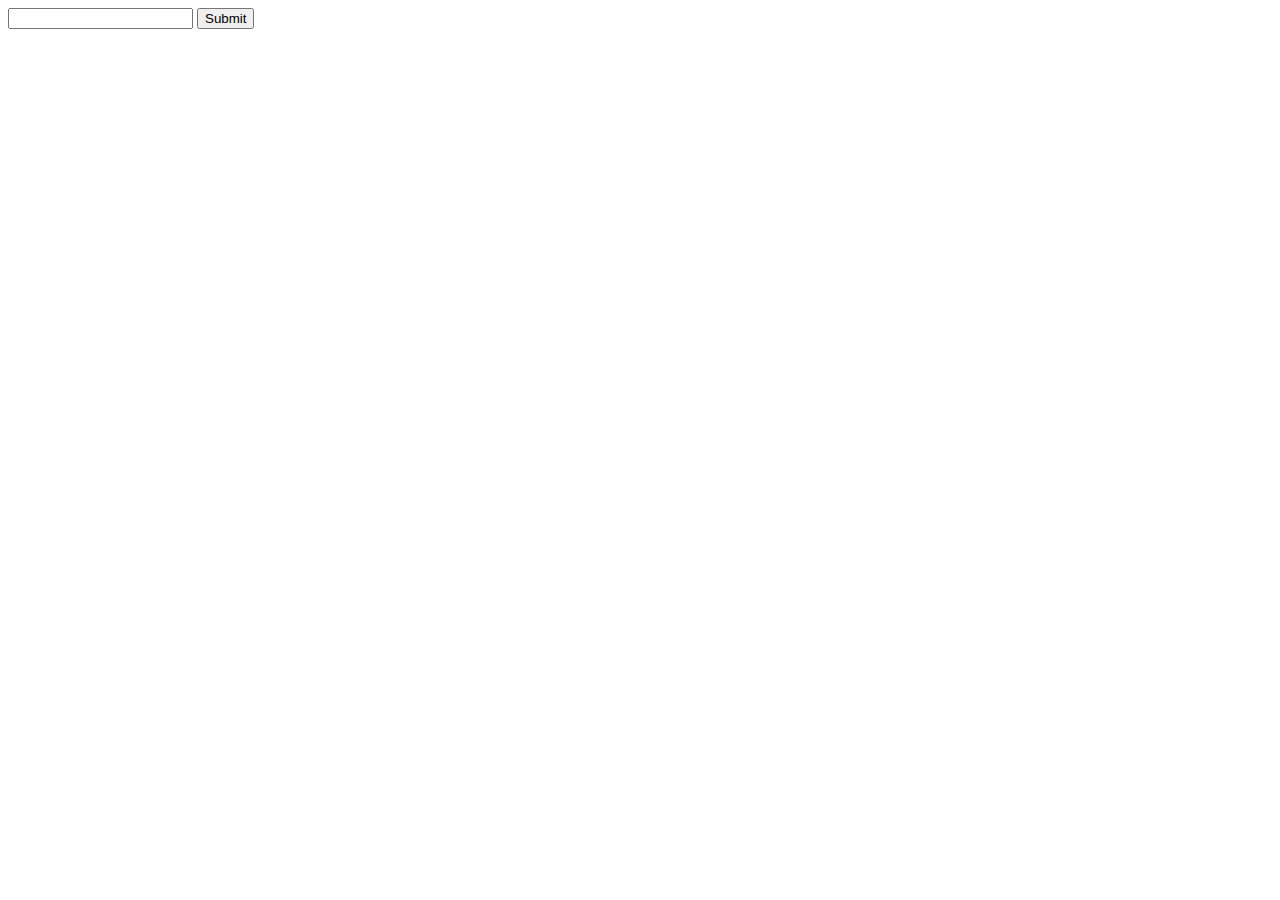
==== public/index.html @ 2f8ae76e "Add front-end formn to submit" ====
<!doctype html>
<html>
<head>
    <meta charset="UTF=8">
    <title>Socket.io basics</title>
    <script src="js/socket.io-1.3.7.js"></script>
</head>
<body>

    <form id="message-form">
        <input type="text" name="message"/>
        <input type="submit"/>
    </form>

    <script src="/js/jquery-3.1.1.min.js"></script>
    <script src="/js/socket.io-1.3.7.js"></script>
    <script src ="/js/app.js"></script>

</body>

</html>
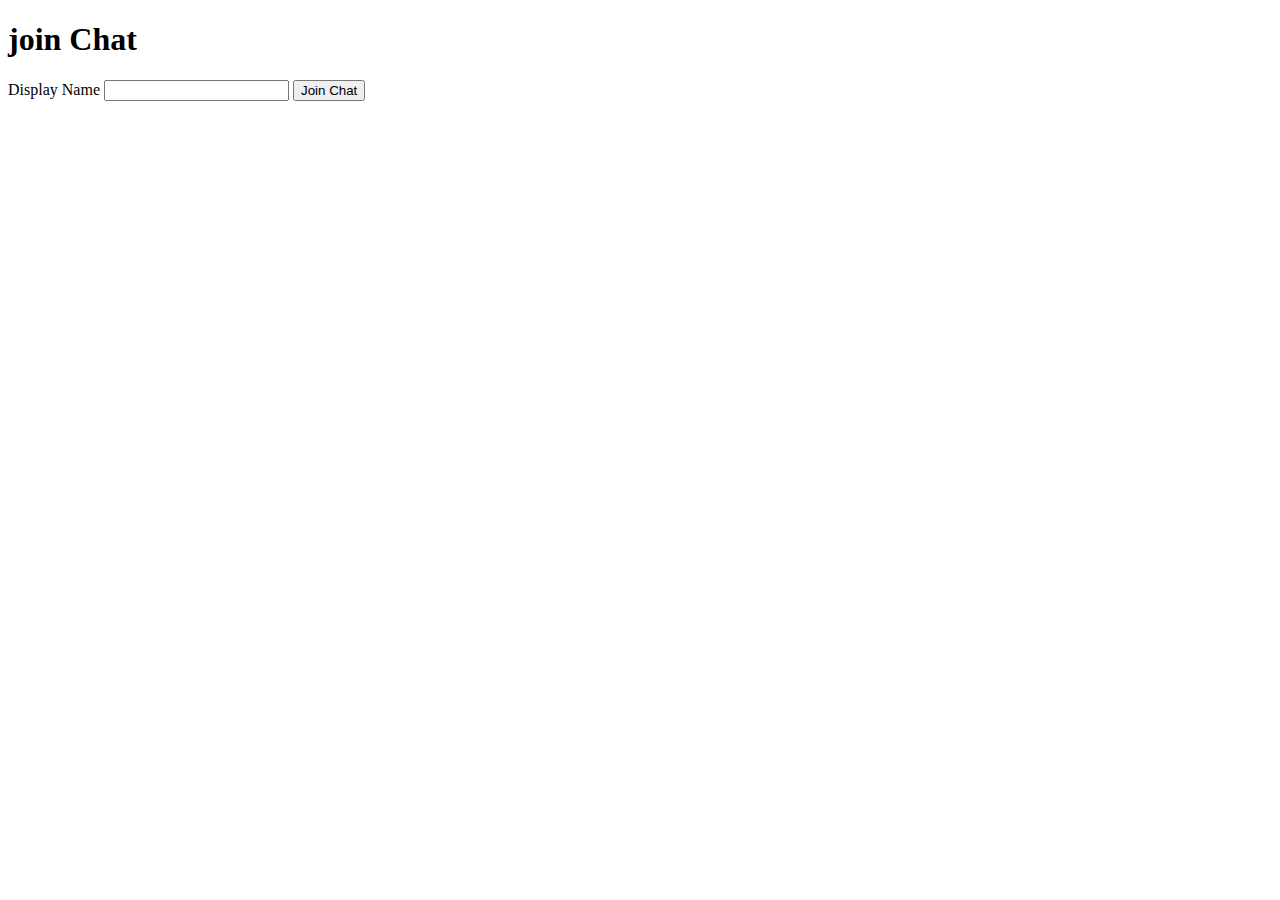
==== commit d48f020d: "Added Join CHat screen" ====
--- a/public/index.html
+++ b/public/index.html
@@ -6,16 +6,13 @@
     <script src="js/socket.io-1.3.7.js"></script>
 </head>
 <body>
+    <h1>join Chat</h1>
 
-    <form id="message-form">
-        <input type="text" name="message"/>
-        <input type="submit"/>
+    <form action="/chat.html">
+        <label>Display Name</label>
+        <input type="text" name="name" />
+        <input type="submit" value="Join Chat"/>
     </form>
-
-    <script src="/js/jquery-3.1.1.min.js"></script>
-    <script src="/js/socket.io-1.3.7.js"></script>
-    <script src ="/js/app.js"></script>
-
 </body>
 
 </html>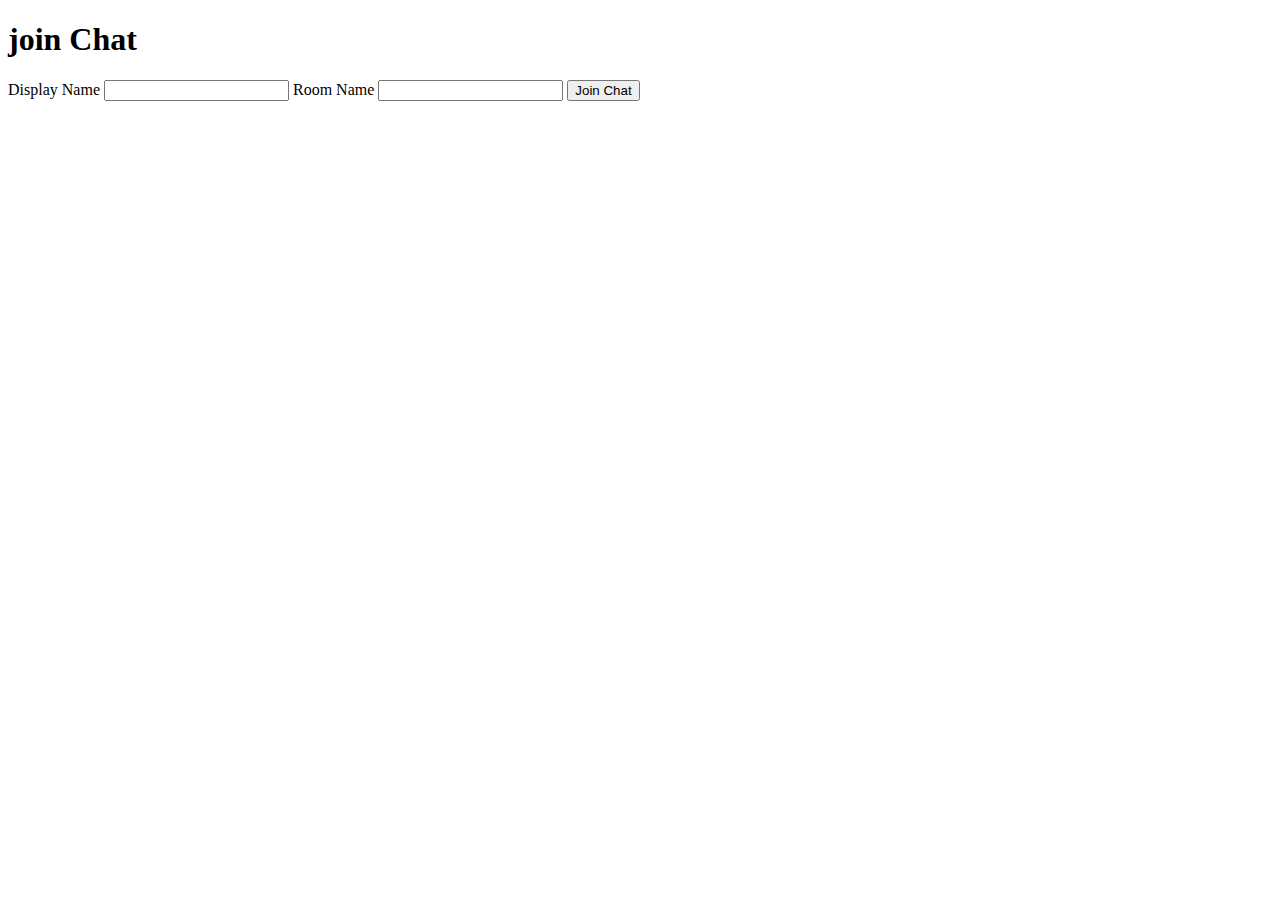
==== commit 58780bfd: "added chat room privacy" ====
--- a/public/index.html
+++ b/public/index.html
@@ -11,6 +11,10 @@
     <form action="/chat.html">
         <label>Display Name</label>
         <input type="text" name="name" />
+
+        <label>Room Name</label>
+        <input type="text" name="room" />
+
         <input type="submit" value="Join Chat"/>
     </form>
 </body>
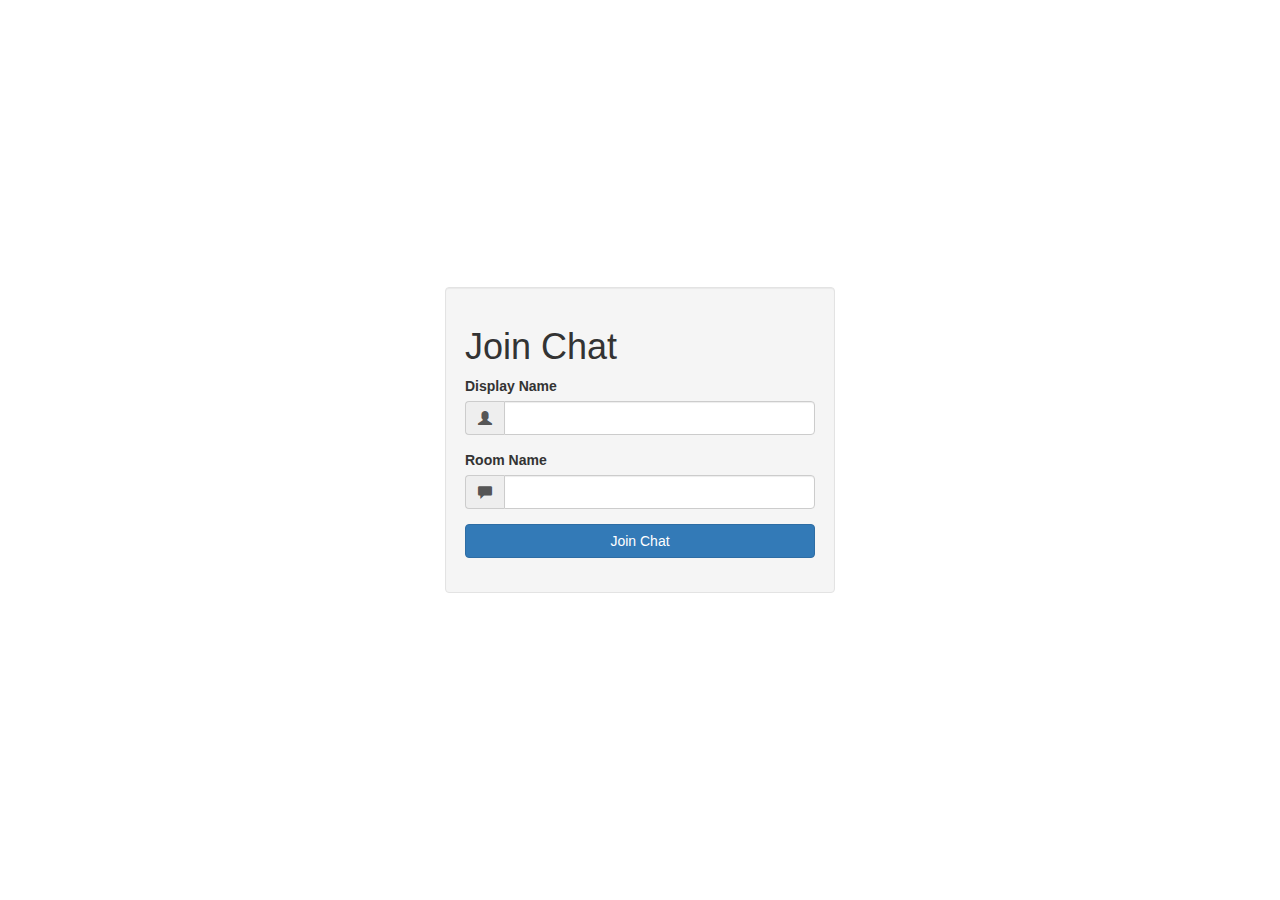
==== commit 23811b29: "Added bootstrap and style join page" ====
--- a/public/index.html
+++ b/public/index.html
@@ -4,19 +4,46 @@
     <meta charset="UTF=8">
     <title>Socket.io basics</title>
     <script src="js/socket.io-1.3.7.js"></script>
+    <link rel="stylesheet" href="./css/bootstrap.min.css">
+    <link rel="stylesheet" href="./css/styles.css">
 </head>
 <body>
-    <h1>join Chat</h1>
+<div class ="vertical-centre">
+    <div class="container">
+        <div class="row">
+            <div class="col-md-4 col-md-offset-4 well">
+                <h1>Join Chat</h1>
+                <form action="/chat.html">
+                    <div class="form-group">
+                        <label>Display Name</label>
+                        <div class="input-group">
+                            <span class="input-group-addon">
+                             <i class="glyphicon glyphicon-user"></i>
+                            </span>
+                            <input type="text" name="name" class="form-control" />
+                        </div>
+                    </div>
 
-    <form action="/chat.html">
-        <label>Display Name</label>
-        <input type="text" name="name" />
+                    <div class="form-group">
+                        <label>Room Name</label>
+                        <div class="input-group">
+                            <span class="input-group-addon">
+                                <i class="glyphicon glyphicon-comment"></i>
+                            </span>
+                            <input type="text" name="room" class="form-control" />
+                        </div>
 
-        <label>Room Name</label>
-        <input type="text" name="room" />
+                    </div>
+                    <div class="form-group">
+                        <input type="submit" value="Join Chat" class="btn btn-primary btn-block"/>
+                    </div>
 
-        <input type="submit" value="Join Chat"/>
-    </form>
+                </form>
+            </div>
+        </div>
+    </div>
+</div>
+
 </body>
 
 </html>--- a/public/css/styles.css
+++ b/public/css/styles.css
@@ -0,0 +1,6 @@
+.vertical-centre{
+    min-height: 100vh;
+    margin: 0;
+    display: flex;
+    align-items: center;
+}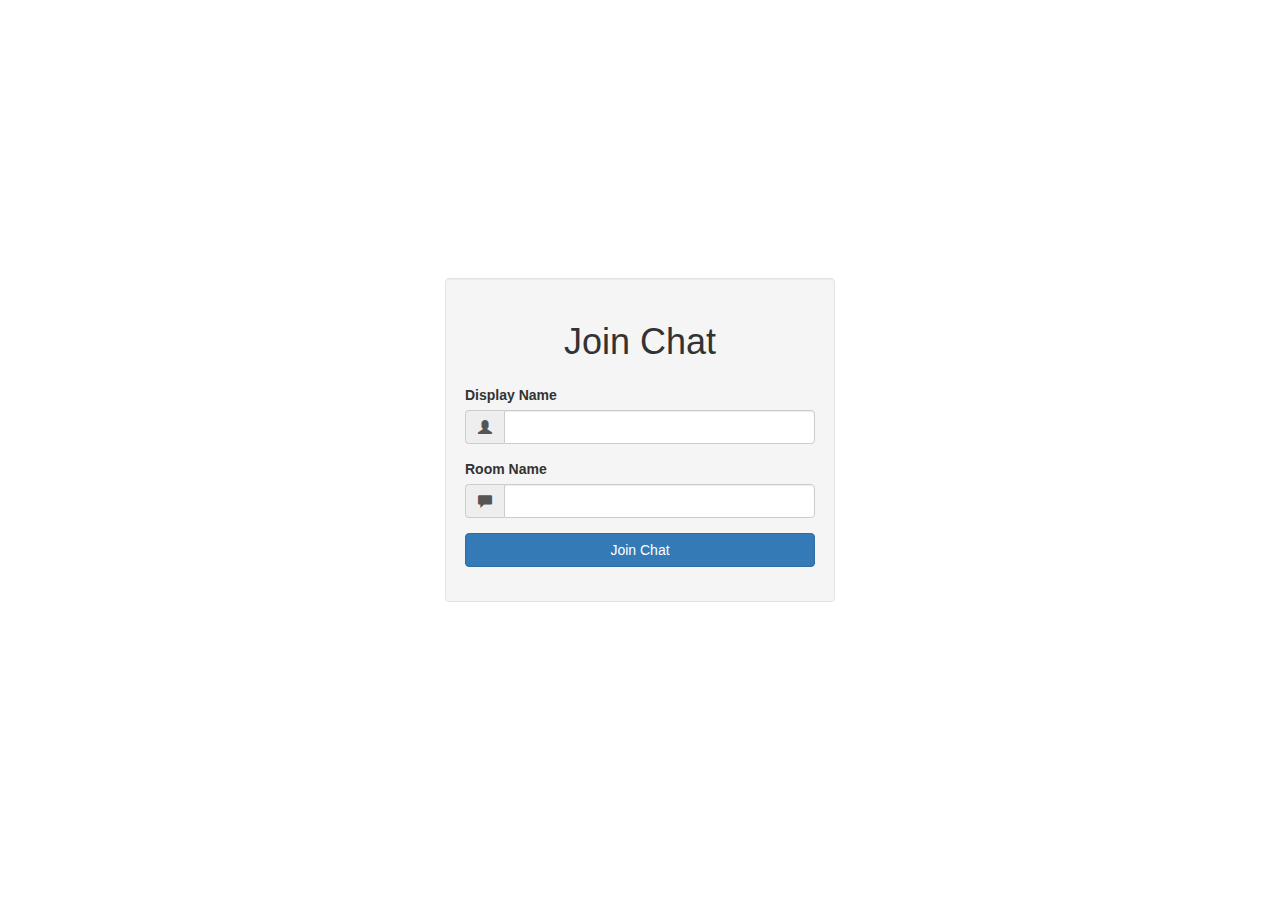
==== commit 27504d30: "final custom styles" ====
--- a/public/index.html
+++ b/public/index.html
@@ -12,7 +12,7 @@
     <div class="container">
         <div class="row">
             <div class="col-md-4 col-md-offset-4 well">
-                <h1>Join Chat</h1>
+                <h1 class="text-center">Join Chat</h1>
                 <form action="/chat.html">
                     <div class="form-group">
                         <label>Display Name</label>
--- a/public/css/styles.css
+++ b/public/css/styles.css
@@ -3,4 +3,12 @@
     margin: 0;
     display: flex;
     align-items: center;
+}
+
+h1 {
+    margin: 24px 0;
+}
+
+.messages p {
+    margin: 6px 0 ;
 }